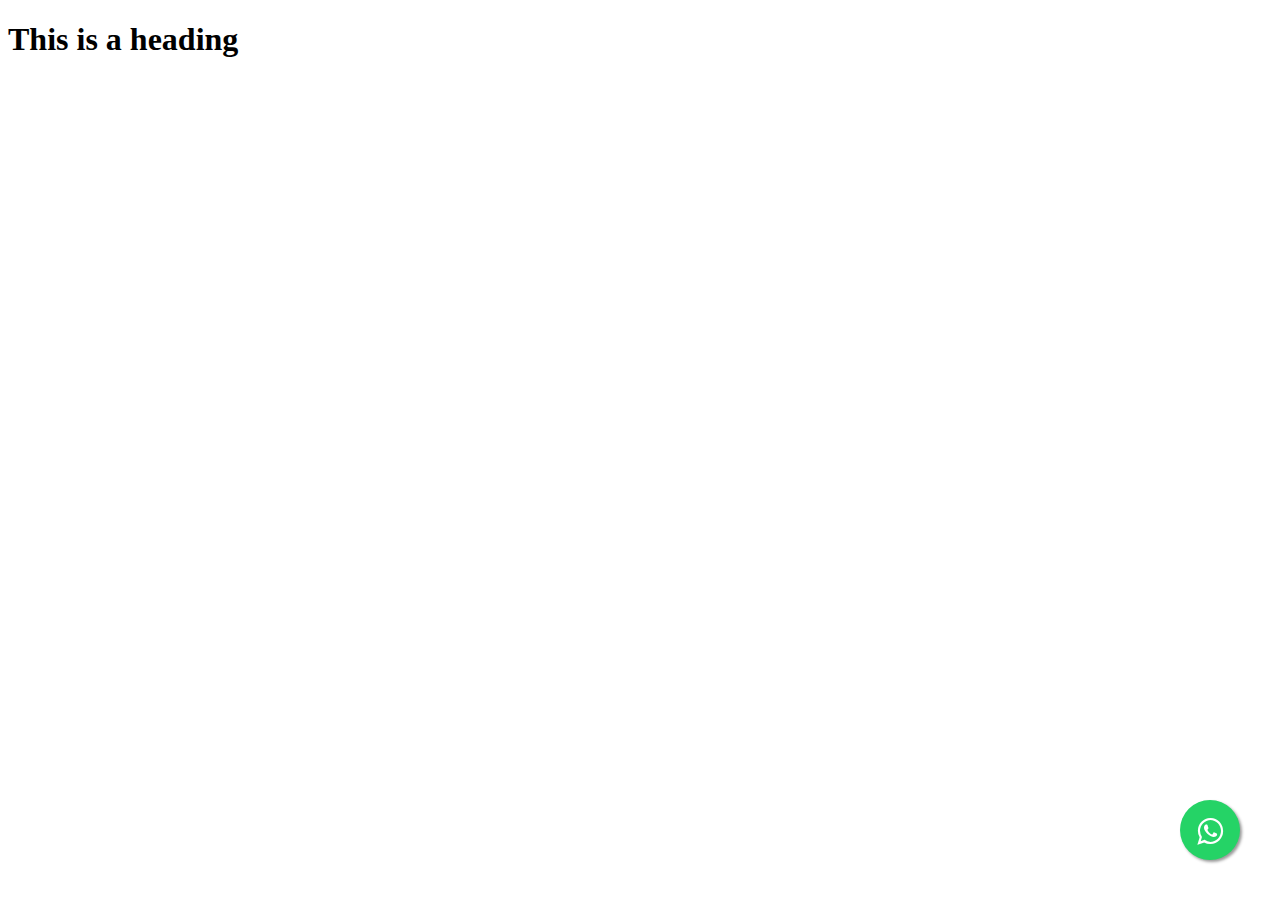
==== whatsapp button.html @ bda784d4 "Add files via upload" ====
<!DOCTYPE html>
<html>
<head>
<style>
.float{
	position:fixed;
	width:60px;
	height:60px;
	bottom:40px;
	right:40px;
	background-color:#25d366;
	color:#FFF;
	border-radius:50px;
	text-align:center;
  font-size:30px;
	box-shadow: 2px 2px 3px #999;
  z-index:100;
}

.my-float{
	margin-top:16px;
}
</style>
</head>
<body>

<h1>This is a heading</h1>

    <link rel="stylesheet" href="https://maxcdn.bootstrapcdn.com/font-awesome/4.5.0/css/font-awesome.min.css">
    <a href="https://api.whatsapp.com/send?phone=5491134568899&text=Hola%21%20Quisiera%20m%C3%A1s%20informaci%C3%B3n%20sobre%20Varela%202." class="float" target="_blank">
    <i class="fa fa-whatsapp my-float"></i>
    </a>

</body>
</html>
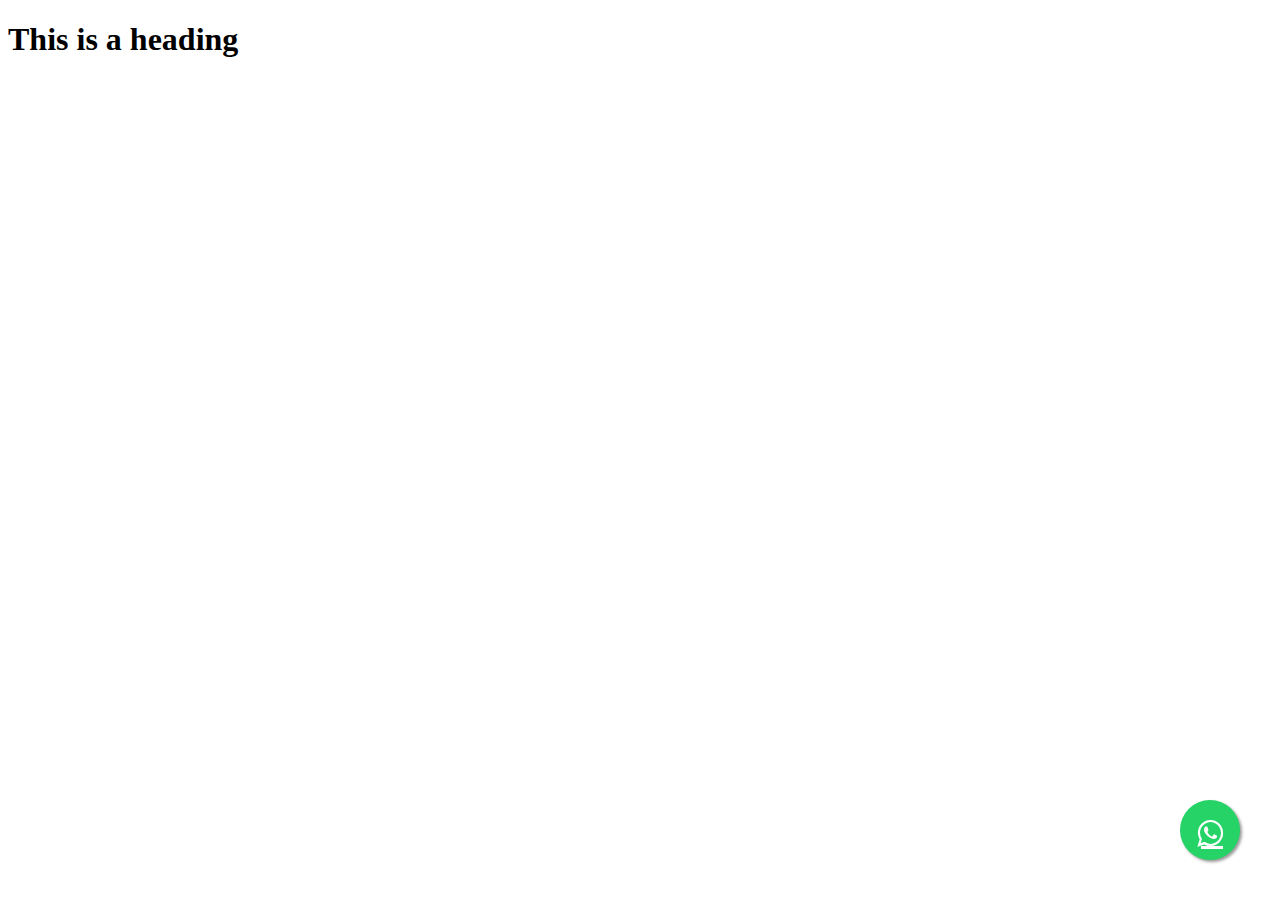
==== commit 432ed4f1: "Update whatsapp button.html" ====
--- a/whatsapp button.html
+++ b/whatsapp button.html
@@ -12,13 +12,17 @@
 	color:#FFF;
 	border-radius:50px;
 	text-align:center;
-  font-size:30px;
+  	font-size:30px;
 	box-shadow: 2px 2px 3px #999;
-  z-index:100;
+  	z-index:100;
+	justify-content: center;
+	display: flex;
+	align-items: center;
+	object-fit: contain;
 }
 
 .my-float{
-	margin-top:16px;
+		 height: 25px;
 }
 </style>
 </head>
@@ -32,4 +36,4 @@
     </a>
 
 </body>
-</html>+</html>
